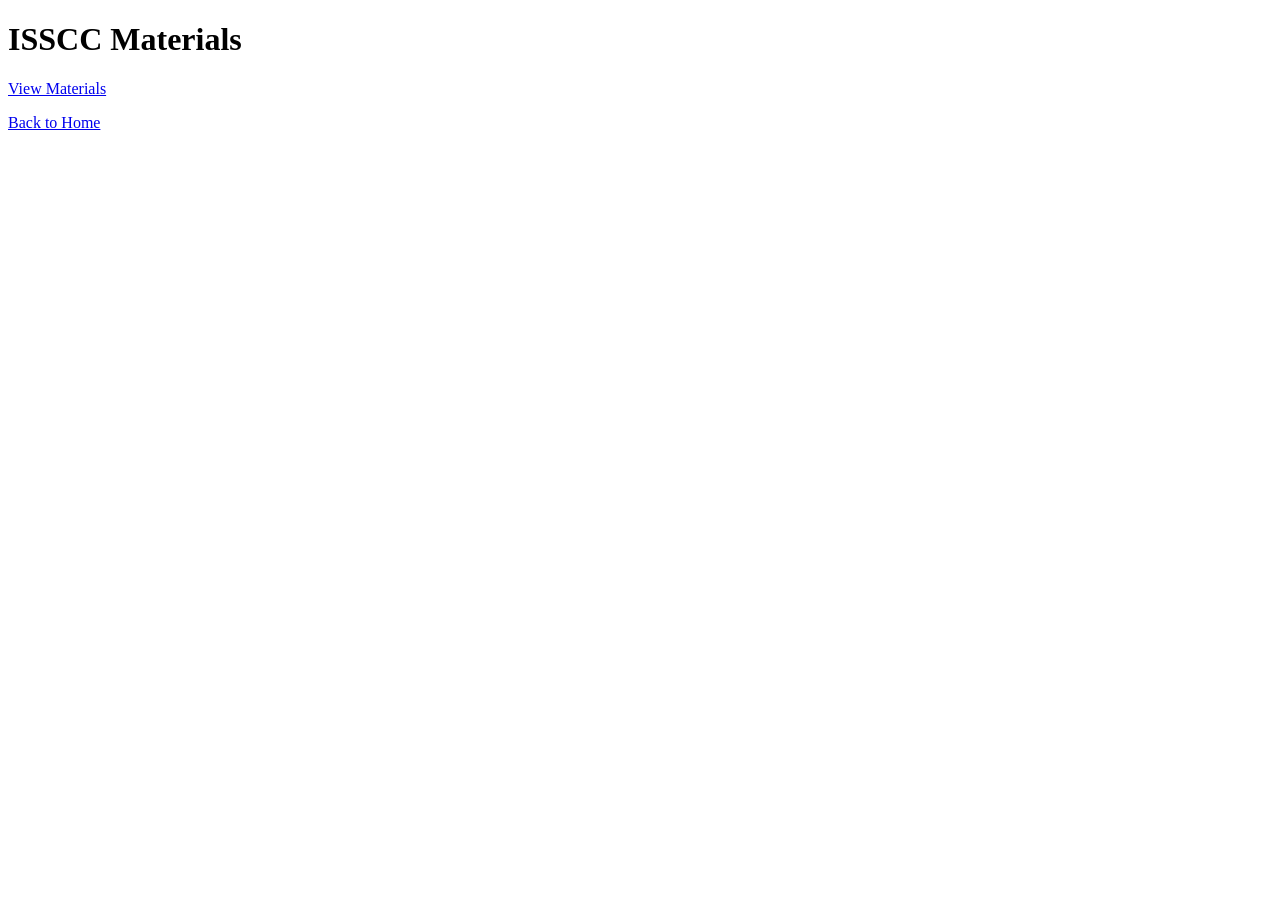
==== ISSCC/index.html @ f37d6977 "Add ISSCC index page" ====
<!DOCTYPE html>
<html lang="en">
<head>
  <meta charset="UTF-8">
  <meta name="viewport" content="width=device-width, initial-scale=1.0">
  <title>ISSCC Materials</title>
</head>
<body>
  <h1>ISSCC Materials</h1>
  <p>
    <a href="ISSCC/isscc-400g-connectivity.pdf" target="_blank" rel="noopener noreferrer" class="project-link">
    View Materials <i class="ph ph-arrow-right"></i>
</a>
  </p>
  <p><a href="../">Back to Home</a></p>
</body>
</html>
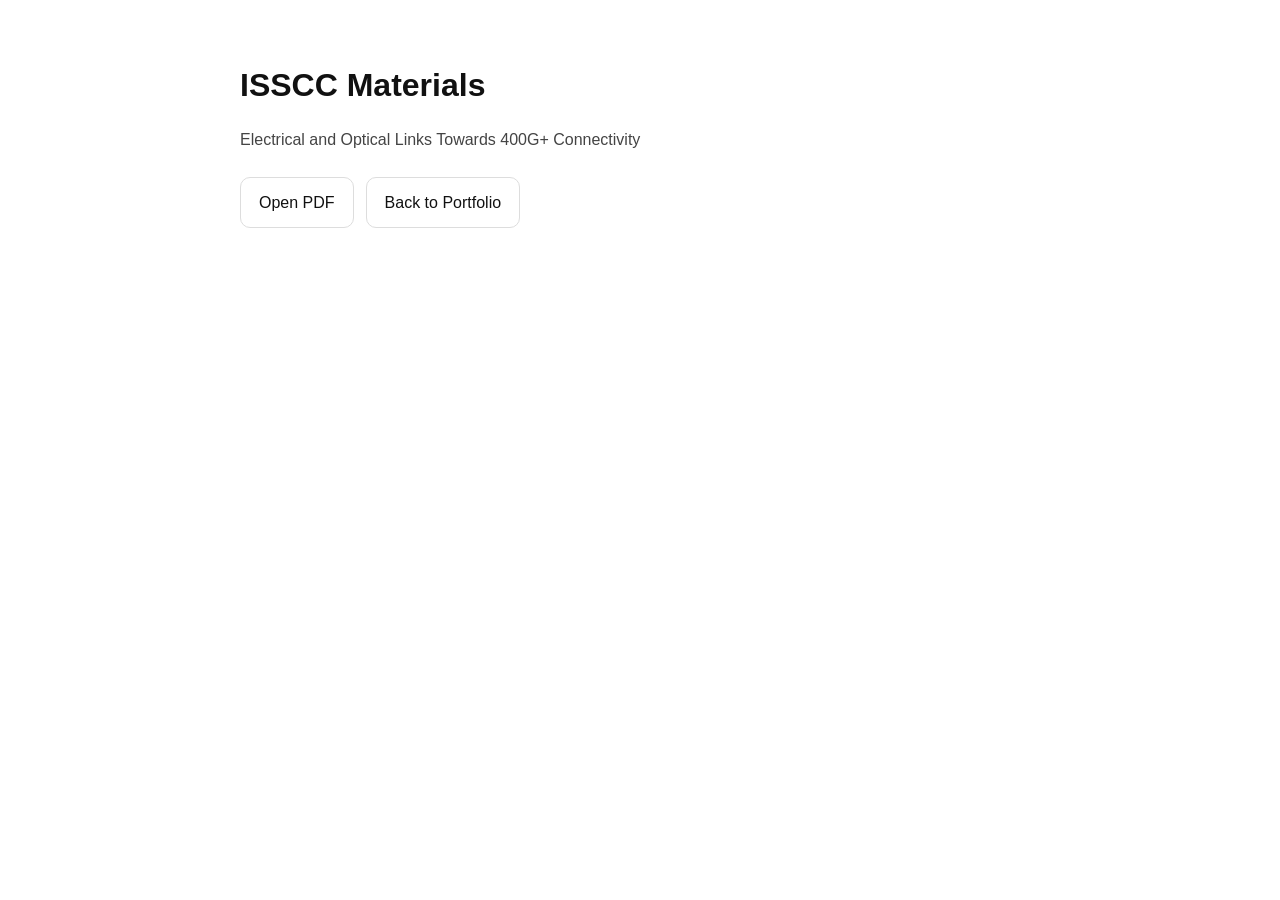
==== commit e9ab92ea: "Refine ISSCC materials page" ====
--- a/ISSCC/index.html
+++ b/ISSCC/index.html
@@ -4,14 +4,53 @@
   <meta charset="UTF-8">
   <meta name="viewport" content="width=device-width, initial-scale=1.0">
   <title>ISSCC Materials</title>
+  <style>
+    body {
+      font-family: Inter, Arial, sans-serif;
+      max-width: 800px;
+      margin: 60px auto;
+      padding: 0 20px;
+      line-height: 1.6;
+      color: #111;
+    }
+    h1 {
+      margin-bottom: 12px;
+    }
+    p {
+      color: #444;
+    }
+    .actions {
+      margin-top: 24px;
+      display: flex;
+      gap: 12px;
+      flex-wrap: wrap;
+    }
+    .btn {
+      display: inline-block;
+      padding: 12px 18px;
+      border-radius: 10px;
+      text-decoration: none;
+      border: 1px solid #ddd;
+      color: #111;
+    }
+    .btn:hover {
+      background: #f5f5f5;
+    }
+  </style>
 </head>
 <body>
   <h1>ISSCC Materials</h1>
   <p>
-    <a href="ISSCC/isscc-400g-connectivity.pdf" target="_blank" rel="noopener noreferrer" class="project-link">
-    View Materials <i class="ph ph-arrow-right"></i>
-</a>
+    Electrical and Optical Links Towards 400G+ Connectivity
   </p>
-  <p><a href="../">Back to Home</a></p>
+
+  <div class="actions">
+    <a class="btn" href="isscc-400g-connectivity.pdf" target="_blank" rel="noopener noreferrer">
+      Open PDF
+    </a>
+    <a class="btn" href="../index.html">
+      Back to Portfolio
+    </a>
+  </div>
 </body>
 </html>
